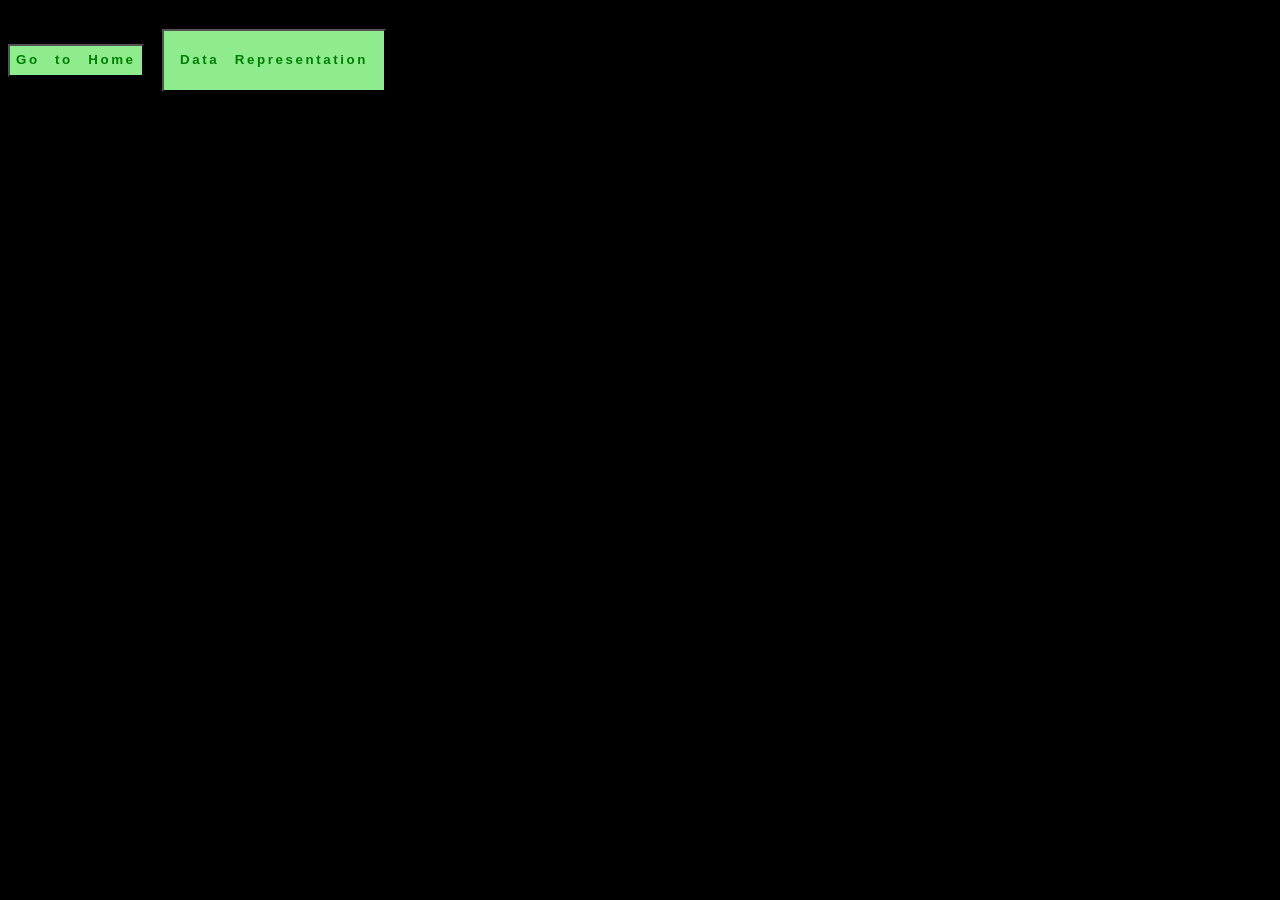
==== lessons.html @ 9815854c "Update lessons.html" ====
<!DOCTYPE html>
<html lang="en-GR">

	<head>
		<meta charset="ETF-8">
		<meta http-equiv="X-UA-Compatible" content="IE-edge">
		<meta name="viewport" content="width=device-width, initial-scale=1.0">
		<title>A-Level Computer Science</title>
		<link rel="stylesheet" href="EPQstyles.css">
	</head>

	<body>

		<button onclick="location.href='https://nyomimyl.github.io/epq-compsciwebsite/'" class="button" type="button">Go to Home</button>

		<script src="Dropdown.js"></script>
		<div class="dropdown">
			<button onclick="dropdownFunc()" class="dropbtn">Data Representation</button>
			<div id="myDropdown" class="dropdown-content">
				<a location.href='https://nyomimyl.github.io/epq-compsciwebsite/lessons/unit1'>Information Representation</a>
				<a href="https://nyomimyl.github.io/epq-compsciwebsite/lessons/unit2">Communication</a>
				<a href="https://nyomimyl.github.io/epq-compsciwebsite/lessons/unit3">Hardware</a>
				<a href="https://nyomimyl.github.io/epq-compsciwebsite/lessons/unit4">Processor Fundamentals</a>
				<a href="https://nyomimyl.github.io/epq-compsciwebsite/lessons/unit5">System Software</a>
				<a href="https://nyomimyl.github.io/epq-compsciwebsite/lessons/unit6">Security, Privacy and Data Integrity</a>
				<a href="https://nyomimyl.github.io/epq-compsciwebsite/lessons/unit7">Ethics and Ownership</a>
				<a href="https://nyomimyl.github.io/epq-compsciwebsite/lessons/unit8">Databases</a>
				<a href="https://nyomimyl.github.io/epq-compsciwebsite/lessons/unit9">Algorithm Design and Problem Solving</a>
				<a href="https://nyomimyl.github.io/epq-compsciwebsite/lessons/unit10">Data Types and Structures</a>
				<a href="https://nyomimyl.github.io/epq-compsciwebsite/lessons/unit11">Programming</a>
				<a href="https://nyomimyl.github.io/epq-compsciwebsite/lessons/unit12">Software Development</a>
			</div>
		</div>
	</body>

</html>
---- EPQstyles.css ----
.button {
background-color: lightgreen;
color: green;
font-family: Verdana, arial, sans-serif;
line-height: 2.0;
letter-spacing: 0.35ch;
word-spacing: 1.225ch;
font-variant-ligatures: none;
margin-top: 1em;
font-weight: 600;
text-decoration: none;
cursor: pointer;
}

.textbox {
color: lightgreen;
border-style: solid;
border-color: lightgreen;
border-width: 1px;
min-height: 32px;
font-family: Verdana, arial, sans-serif;
line-height: 2.0;
letter-spacing: 0.35ch;
word-spacing: 1.225ch;
font-variant-ligatures: none;
margin-top: 3.5em;
font-weight: 600;
}

.yd-editable {
color: lightgreen;
border-style: solid;
border-color: lightgreen;
border-width: 1px;
min-height: 32px;
font-family: Verdana, arial, sans-serif;
line-height: 2.0;
letter-spacing: 0.35ch;
word-spacing: 1.225ch;
font-variant-ligatures: none;
margin-top: 1em;
font-weight: 600;
}

.div span {
color: lightgreen;
font-family: Verdana, arial, sans-serif;
line-height: 2.0;
letter-spacing: 0.35ch;
word-spacing: 1.225ch;
font-variant-ligatures: none;
margin-top: 3.5em;
font-weight: 600;
}

body {
background-color: black;
color: lightgreen;
opacity: 0.99;
font-family: Verdana, arial, sans-serif;
line-height: 2.0;
letter-spacing: 0.35ch;
word-spacing: 1.225ch;
font-variant-ligatures: none;
margin-top: 1em;
font-weight: 600;
}

.form {
background-color: lightgreen;
color: green;
font-family: Verdana, arial, sans-serif;
line-height: 2.0;
letter-spacing: 0.35ch;
word-spacing: 1.225ch;
font-variant-ligatures: none;
margin-top: 1em;
font-weight: 600;
}

.input {
background-color: lightgreen;
color: green;
font-family: Verdana, arial, sans-serif;
line-height: 2.0;
letter-spacing: 0.35ch;
word-spacing: 1.225ch;
font-variant-ligatures: none;
margin-top: 1em;
font-weight: 600;
}

input {
background-color: lightgreen;
color: green;
font-family: Verdana, arial, sans-serif;
line-height: 2.0;
letter-spacing: 0.35ch;
word-spacing: 1.225ch;
font-variant-ligatures: none;
margin-top: 1em;
font-weight: 600;
}

a {
background-color: lightgreen;
color: green;
font-family: Verdana, arial, sans-serif;
line-height: 2.0;
letter-spacing: 0.35ch;
word-spacing: 1.225ch;
font-variant-ligatures: none;
margin-top: 1em;
font-weight: 600;
text-decoration: none;
appearance: button;
}

.toLessons {
background-color: lightgreen;
color: green;
font-family: Verdana, arial, sans-serif;
line-height: 2.0;
letter-spacing: 0.35ch;
word-spacing: 1.225ch;
font-variant-ligatures: none;
margin-top: 1em;
font-weight: 600;
text-decoration: none;
cursor: pointer;
}

.dropbtn {
background-color: lightgreen;
color: green;
font-family: Verdana, arial, sans-serif;
line-height: 2.0;
letter-spacing: 0.35ch;
word-spacing: 1.225ch;
font-variant-ligatures: none;
margin-top: 1em;
font-weight: 600;
text-decoration: none;
cursor: pointer;
padding: 16px;
}

.dropbtn:hover, .dropbtn:focus {
color: black;
}

.dropdown {
position: relative;
display: inline-block;
}

.dropdown-content {
display: none;
position: absolute;
background-color: #f1f1f1;
min-width: 160px;
box-shadow: 0px 8px 16px 0px rgba(0,0,0,0.2);
z-index: 1;
}

.dropdown-content a {
color: green;
padding: 12px 16px;
display: block;
}

.dropdown-content a:hover {
background-color: #ddd;
}

.show {
display: block;
}
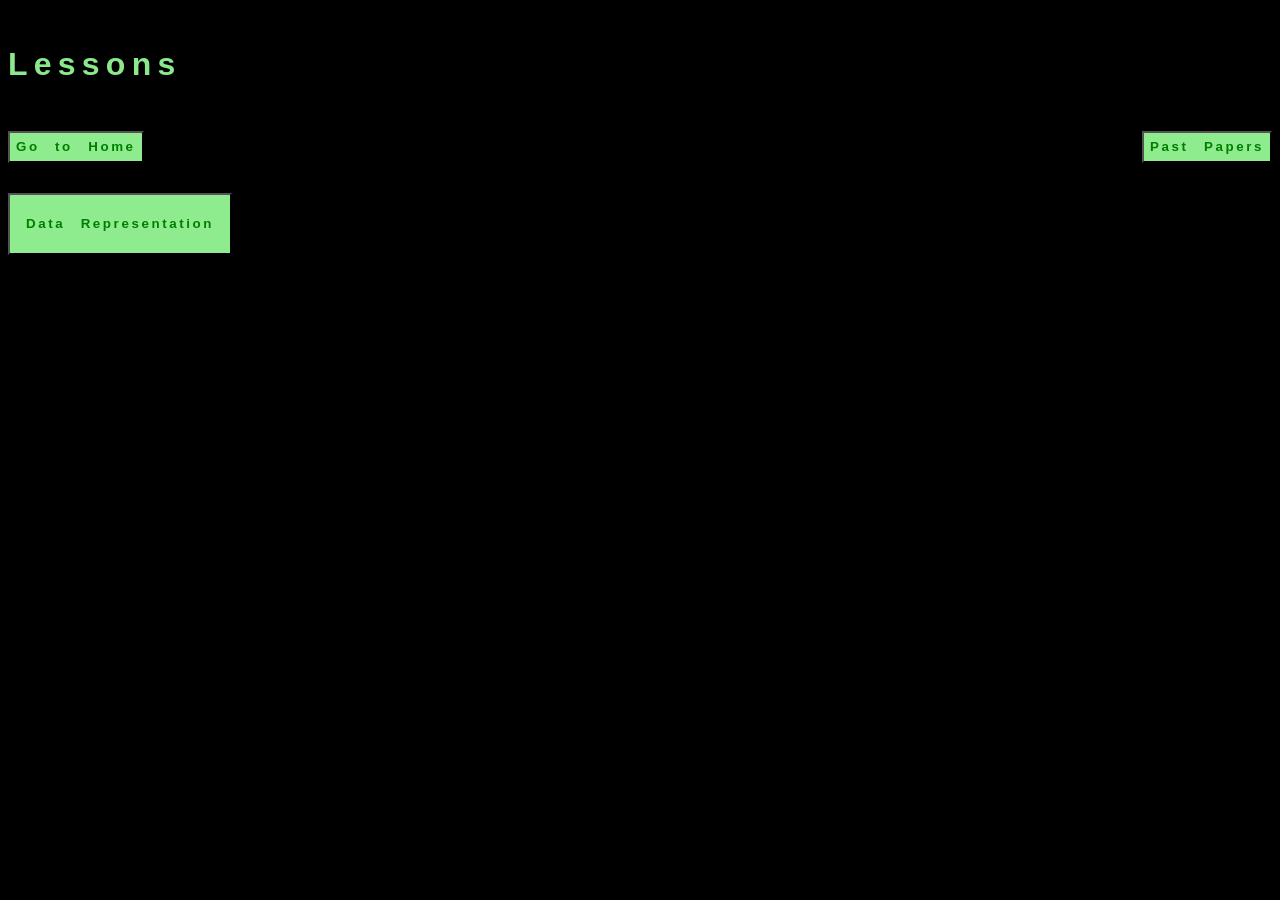
==== commit 4a396c54: "Update lessons.html" ====
--- a/lessons.html
+++ b/lessons.html
@@ -10,27 +10,28 @@
 	</head>
 
 	<body>
-
+		<h1>Lessons</h1>
 		<button onclick="location.href='https://nyomimyl.github.io/epq-compsciwebsite/'" class="button" type="button">Go to Home</button>
-
-		<script src="Dropdown.js"></script>
-		<div class="dropdown">
-			<button onclick="dropdownFunc()" class="dropbtn">Data Representation</button>
-			<div id="myDropdown" class="dropdown-content">
-				<a location.href='https://nyomimyl.github.io/epq-compsciwebsite/lessons/unit1'>Information Representation</a>
-				<a href="https://nyomimyl.github.io/epq-compsciwebsite/lessons/unit2">Communication</a>
-				<a href="https://nyomimyl.github.io/epq-compsciwebsite/lessons/unit3">Hardware</a>
-				<a href="https://nyomimyl.github.io/epq-compsciwebsite/lessons/unit4">Processor Fundamentals</a>
-				<a href="https://nyomimyl.github.io/epq-compsciwebsite/lessons/unit5">System Software</a>
-				<a href="https://nyomimyl.github.io/epq-compsciwebsite/lessons/unit6">Security, Privacy and Data Integrity</a>
-				<a href="https://nyomimyl.github.io/epq-compsciwebsite/lessons/unit7">Ethics and Ownership</a>
-				<a href="https://nyomimyl.github.io/epq-compsciwebsite/lessons/unit8">Databases</a>
-				<a href="https://nyomimyl.github.io/epq-compsciwebsite/lessons/unit9">Algorithm Design and Problem Solving</a>
-				<a href="https://nyomimyl.github.io/epq-compsciwebsite/lessons/unit10">Data Types and Structures</a>
-				<a href="https://nyomimyl.github.io/epq-compsciwebsite/lessons/unit11">Programming</a>
-				<a href="https://nyomimyl.github.io/epq-compsciwebsite/lessons/unit12">Software Development</a>
+		<button onclick="location.href='https://nyomimyl.github.io/epq-compsciwebsite/past-papers'" class="button" type="button" style="float: right">Past Papers</button>
+		<p>
+			<script src="Dropdown.js"></script>
+			<div class="dropdown">
+				<button onclick="dropdownFunc()" class="dropbtn">Data Representation</button>
+				<div id="myDropdown" class="dropdown-content">
+					<a onclick="location.href='https://nyomimyl.github.io/epq-compsciwebsite/unit1'">Information Representation</a>
+					<a  onclick="location.href='https://nyomimyl.github.io/epq-compsciwebsite/unit2'">Communication</a>
+					<a  onclick="location.href='https://nyomimyl.github.io/epq-compsciwebsite/unit3'">Hardware</a>
+					<a  onclick="location.href='https://nyomimyl.github.io/epq-compsciwebsite/unit4'">Processor Fundamentals</a>
+					<a  onclick="location.href='https://nyomimyl.github.io/epq-compsciwebsite/unit5'">System Software</a>
+					<a  onclick="location.href='https://nyomimyl.github.io/epq-compsciwebsite/unit6'">Security, Privacy and Data Integrity</a>
+					<a  onclick="location.href='https://nyomimyl.github.io/epq-compsciwebsite/unit7'">Ethics and Ownership</a>
+					<a  onclick="location.href='https://nyomimyl.github.io/epq-compsciwebsite/unit8'">Databases</a>
+					<a  onclick="location.href='https://nyomimyl.github.io/epq-compsciwebsite/unit9'">Algorithm Design and Problem Solving</a>
+					<a  onclick="location.href='https://nyomimyl.github.io/epq-compsciwebsite/unit10'">Data Types and Structures</a>
+					<a  onclick="location.href='https://nyomimyl.github.io/epq-compsciwebsite/unit11'">Programming</a>
+					<a  onclick="location.href='https://nyomimyl.github.io/epq-compsciwebsite/unit12'">Software Development</a>
+				</div>
 			</div>
-		</div>
+		</p>
 	</body>
-
 </html>
--- a/EPQstyles.css
+++ b/EPQstyles.css
@@ -176,3 +176,27 @@
 .show {
 display: block;
 }
+
+h1 {
+background-color: black;
+color: lightgreen;
+opacity: 0.99;
+font-family: Verdana, arial, sans-serif;
+letter-spacing: 0.35ch;
+word-spacing: 1.225ch;
+font-variant-ligatures: none;
+margin-top: 1em;
+font-weight: 600;
+}
+
+h2 {
+background-color: black;
+color: lightgreen;
+opacity: 0.99;
+font-family: Verdana, arial, sans-serif;
+letter-spacing: 0.35ch;
+word-spacing: 1.225ch;
+font-variant-ligatures: none;
+margin-top: 1em;
+font-weight: 600;
+}
